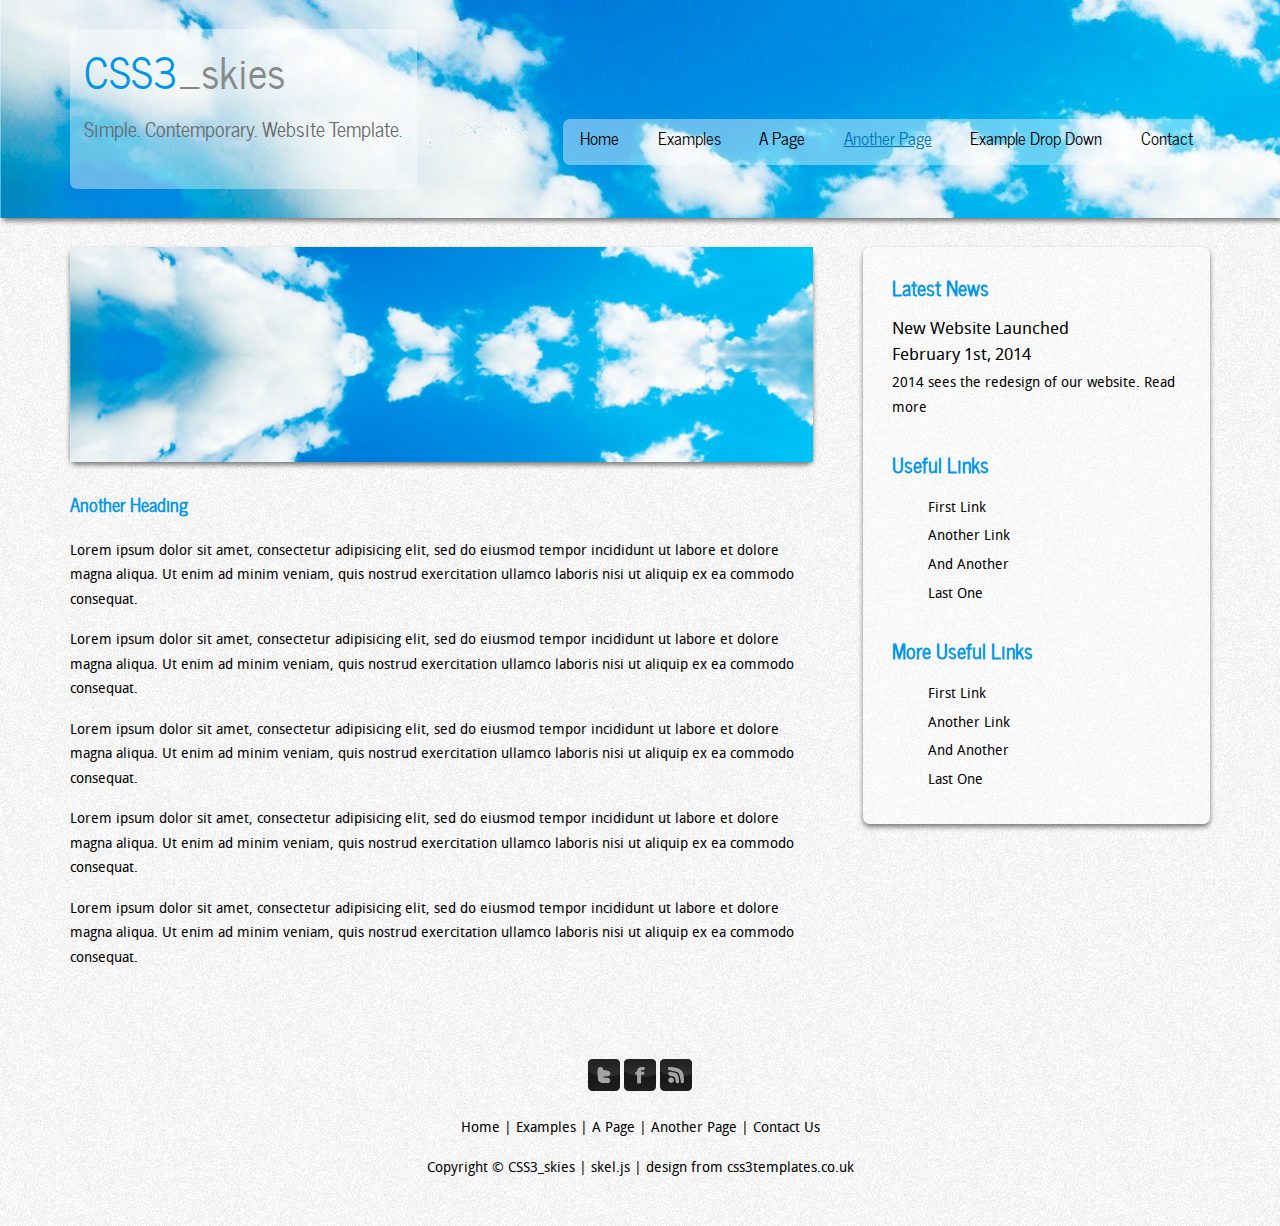
==== anotherpage.html @ 6f221ef4 "adding pages" ====
<!DOCTYPE HTML>
<html>
	<head>
		<title>CSS3_skies</title>
		<meta http-equiv="content-type" content="text/html; charset=utf-8" />
		<link href="http://fonts.googleapis.com/css?family=Source+Sans+Pro:300,300italic,600|Source+Code+Pro" rel="stylesheet" />
		<!--[if lte IE 8]><script src="html5shiv.js" type="text/javascript"></script><![endif]-->
		<script src="http://code.jquery.com/jquery-1.10.1.min.js"></script>
		<script src="js/jquery.dropotron.min.js"></script>		
		<script src="skel.min.js">
		{
			prefix: 'css/style',
			preloadStyleSheets: true,
			resetCSS: true,
			boxModel: 'border',
			grid: { gutters: 30 },
			breakpoints: {
				wide: { range: '1200-', containers: 1140, grid: { gutters: 50 } },
				narrow: { range: '481-1199', containers: 960 },
				mobile: { range: '-480', containers: 'fluid', lockViewport: true, grid: { collapse: true } }
			}
		}
		</script>
		<script>
			$(function() {

				// Note: make sure you call dropotron on the top level <ul>
				$('#main-nav > ul').dropotron({ 
					offsetY: -10 // Nudge up submenus by 10px to account for padding
				});

			});
		</script>
		<script>
			// DOM ready
			$(function() {
    
			// Create the dropdown base
			$("<select />").appendTo("nav");
   
			// Create default option "Go to..."
			$("<option />", {
				"selected": "selected",
				"value"   : "",
				"text"    : "Menu"
			}).appendTo("nav select");
   
			// Populate dropdown with menu items
			$("nav a").each(function() {
			var el = $(this);
			$("<option />", {
				"value"   : el.attr("href"),
				"text"    : el.text()
			}).appendTo("nav select");
			});
   
			// To make dropdown actually work
			// To make more unobtrusive: http://css-tricks.com/4064-unobtrusive-page-changer/
			$("nav select").change(function() {
				window.location = $(this).find("option:selected").val();
			});
  
			});
		</script>	
	</head>
	<body>
		<div id="header_container">		
		    <div class="container">
			<!-- Header -->
				<div id="header" class="row">
					<div class="4u">
						<div class="transparent">
							<h1><a href="index.html">CSS3<span class="header_colour">_skies</span></a></h1>
							<h2>Simple. Contemporary. Website Template.</h2>
					    </div>
					</div>
					
					<nav id="main-nav" class="8u">
						<ul>
							<li><a href="index.html">Home</a></li>
							<li><a href="examples.html">Examples</a></li>
							<li><a href="apage.html">A Page</a></li>
							<li><a class="active" href="anotherpage.html">Another Page</a></li>							
							<li>
								<a href="#">Example Drop Down</a>			
									<ul>
										<li><a href="#">Drop Down 1</a></li>
										<li><a href="#">Drop Down 2</a></li>
										<li>
											<a href="#">Drop Down 3</a>
												<ul>
													<li><a href="#">Sub Drop Down One</a></li>
													<li><a href="#">Sub Drop Down Two</a></li>
													<li><a href="#">Sub Drop Down Three</a></li>
													<li><a href="#">Sub Drop Down Four</a></li>
													<li><a href="#">Sub Drop Down Five</a></li>
												</ul>
										</li>
									</ul>
							</li>
							<li><a href="contact.php">Contact</a></li>
						</ul>
					</nav>
				</div>
			</div>	
        </div>		

		<div id="site_content">		
			<div class="container">			
				
			<!-- Features -->
				<div class="row">
					<section class="8u">
						
					<!-- Banner -->		
						<div id="banner">
							<a href="#"><img src="images/banner.png" alt="banner image" /></a>
						</div>						
						
						<h2>Another Heading</h2>
						<p>Lorem ipsum dolor sit amet, consectetur adipisicing elit, sed do eiusmod tempor incididunt ut labore et dolore magna aliqua. Ut enim ad minim veniam, quis nostrud exercitation ullamco laboris nisi ut aliquip ex ea commodo consequat.</p>
						<p>Lorem ipsum dolor sit amet, consectetur adipisicing elit, sed do eiusmod tempor incididunt ut labore et dolore magna aliqua. Ut enim ad minim veniam, quis nostrud exercitation ullamco laboris nisi ut aliquip ex ea commodo consequat.</p>
						<p>Lorem ipsum dolor sit amet, consectetur adipisicing elit, sed do eiusmod tempor incididunt ut labore et dolore magna aliqua. Ut enim ad minim veniam, quis nostrud exercitation ullamco laboris nisi ut aliquip ex ea commodo consequat.</p>
						<p>Lorem ipsum dolor sit amet, consectetur adipisicing elit, sed do eiusmod tempor incididunt ut labore et dolore magna aliqua. Ut enim ad minim veniam, quis nostrud exercitation ullamco laboris nisi ut aliquip ex ea commodo consequat.</p>
						<p>Lorem ipsum dolor sit amet, consectetur adipisicing elit, sed do eiusmod tempor incididunt ut labore et dolore magna aliqua. Ut enim ad minim veniam, quis nostrud exercitation ullamco laboris nisi ut aliquip ex ea commodo consequat.</p>
					</section>

					
					<section class="4u">
						<div id="sidebar">
							<section class="12u">
								<h3>Latest News</h3>
								<h4>New Website Launched</h4>
								<h5>February 1st, 2014</h5>
								<p>2014 sees the redesign of our website. <a href="#">Read more</a></p>
							</section>
							<section class="12u">
								<h3>Useful Links</h3>
								<ul>
									<li><a href="#">First Link</a></li>
									<li><a href="#">Another Link</a></li>
									<li><a href="#">And Another</a></li>
									<li><a href="#">Last One</a></li>
								</ul>
							</section>
							<section class="12u">
								<h3>More Useful Links</h3>
								<ul>
									<li><a href="#">First Link</a></li>
									<li><a href="#">Another Link</a></li>
									<li><a href="#">And Another</a></li>
									<li><a href="#">Last One</a></li>
								</ul>
							</section>
						</div>
					</section>
					
				</div>
		    </div>
		</div>		
		<div id="footer_container">
			<div class="container">			
			<!-- Footer -->
				<footer>
					<p><img src="images/twitter.png" alt="twitter" />&nbsp;<img src="images/facebook.png" alt="facebook" />&nbsp;<img src="images/rss.png" alt="rss" /></p>
					<p><a href="index.html">Home</a> | <a href="examples.html">Examples</a> | <a href="apage.html">A Page</a> | <a href="anotherpage.html">Another Page</a> | <a href="contact.php">Contact Us</a></p>
					<p>Copyright &copy; CSS3_skies | <a href="http://skeljs.org/">skel.js</a> | <a href="http://www.css3templates.co.uk">design from css3templates.co.uk</a></p>
				</footer>		
			</div>
        </div>		
	</body>
</html>
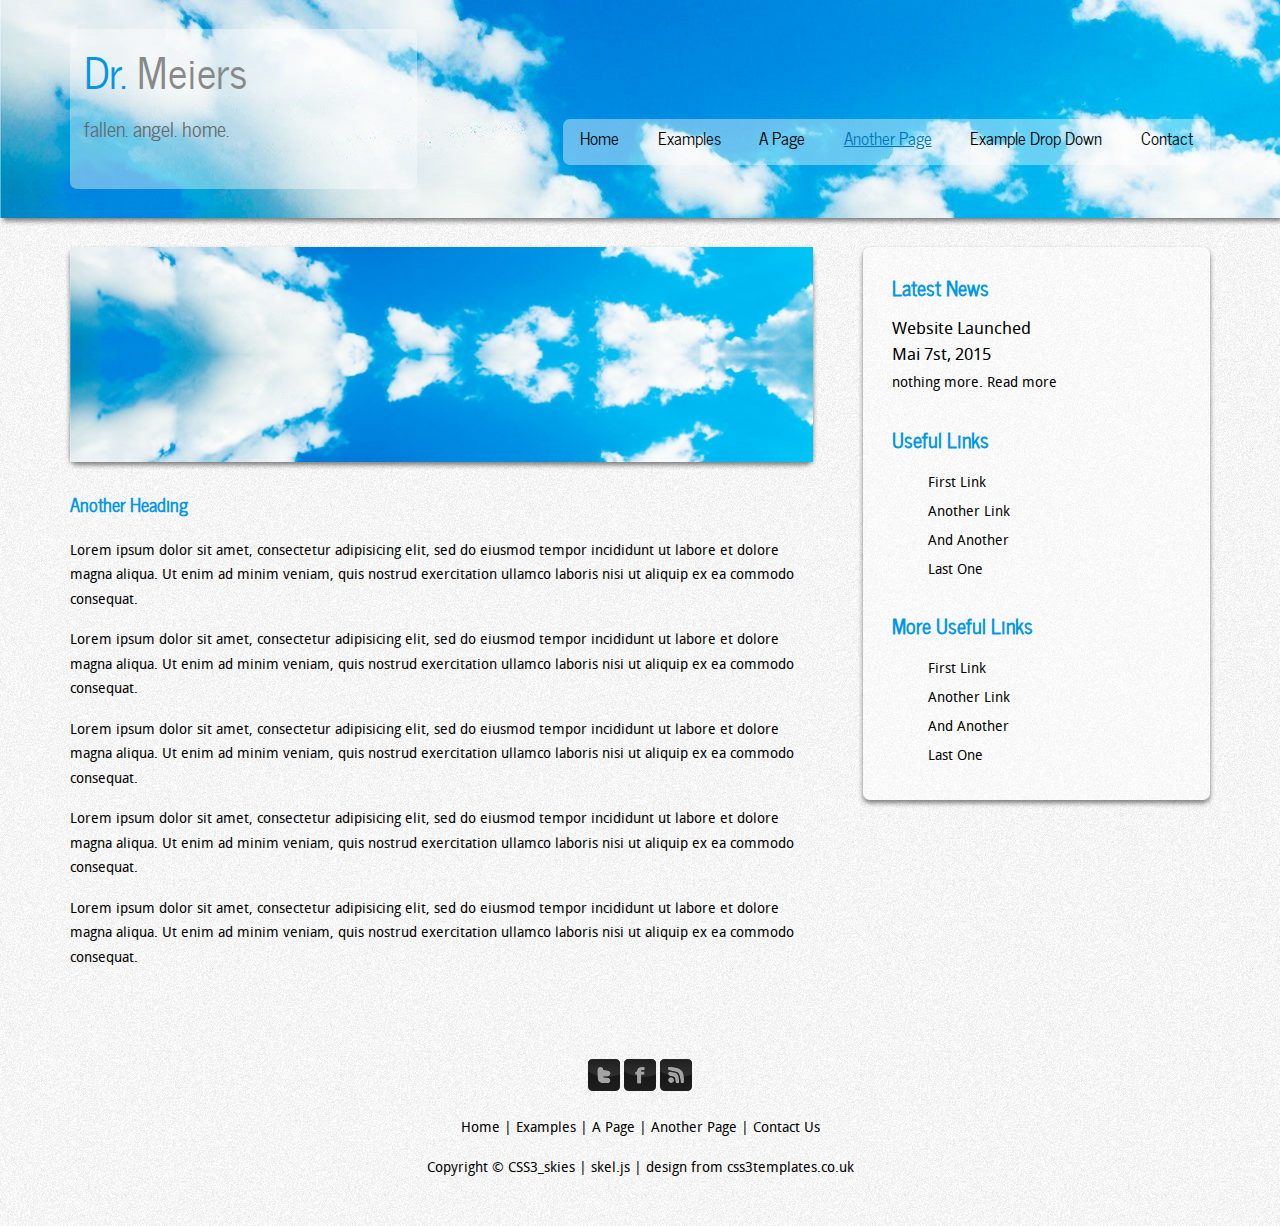
==== commit e14534cb: "Dr. Meiers home" ====
--- a/anotherpage.html
+++ b/anotherpage.html
@@ -1,7 +1,7 @@
 <!DOCTYPE HTML>
 <html>
 	<head>
-		<title>CSS3_skies</title>
+		<title>Dr. Meiers home</title>
 		<meta http-equiv="content-type" content="text/html; charset=utf-8" />
 		<link href="http://fonts.googleapis.com/css?family=Source+Sans+Pro:300,300italic,600|Source+Code+Pro" rel="stylesheet" />
 		<!--[if lte IE 8]><script src="html5shiv.js" type="text/javascript"></script><![endif]-->
@@ -70,8 +70,8 @@
 				<div id="header" class="row">
 					<div class="4u">
 						<div class="transparent">
-							<h1><a href="index.html">CSS3<span class="header_colour">_skies</span></a></h1>
-							<h2>Simple. Contemporary. Website Template.</h2>
+							<h1><a href="index.html">Dr. <span class="header_colour">Meiers</span></a></h1>
+							<h2>fallen. angel. home.</h2>
 					    </div>
 					</div>
 					
@@ -130,9 +130,9 @@
 						<div id="sidebar">
 							<section class="12u">
 								<h3>Latest News</h3>
-								<h4>New Website Launched</h4>
-								<h5>February 1st, 2014</h5>
-								<p>2014 sees the redesign of our website. <a href="#">Read more</a></p>
+								<h4>Website Launched</h4>
+								<h5>Mai 7st, 2015</h5>
+								<p>nothing more. <a href="#">Read more</a></p>
 							</section>
 							<section class="12u">
 								<h3>Useful Links</h3>
